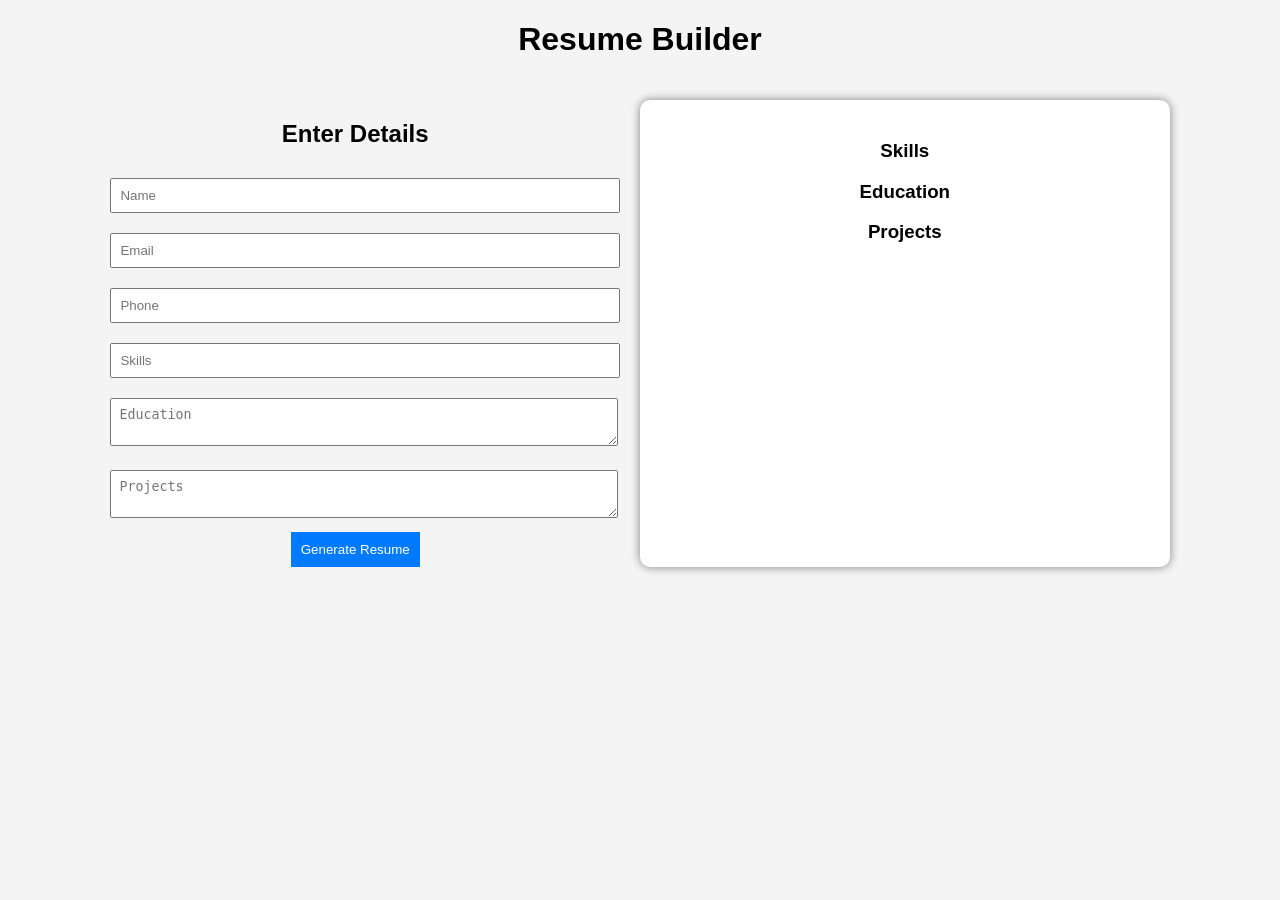
==== resume.html @ c64314fc "Add files via upload" ====
<!DOCTYPE html>
<html>
<head>
<title>Resume Builder</title>

<style>

body{
font-family: Arial;
background:#f4f4f4;
text-align:center;
}

.container{
display:flex;
justify-content:center;
gap:40px;
padding:20px;
}

.form{
width:40%;
}

.resume{
width:40%;
background:white;
padding:20px;
border-radius:10px;
box-shadow:0px 0px 10px gray;
}

input,textarea{
width:100%;
margin:10px 0;
padding:8px;
}

button{
padding:10px;
background:#007bff;
color:white;
border:none;
cursor:pointer;
}

</style>
</head>

<body>

<h1>Resume Builder</h1>

<div class="container">

<div class="form">

<h2>Enter Details</h2>

<input id="name" placeholder="Name">
<input id="email" placeholder="Email">
<input id="phone" placeholder="Phone">
<input id="skills" placeholder="Skills">

<textarea id="education" placeholder="Education"></textarea>
<textarea id="projects" placeholder="Projects"></textarea>

<button onclick="generateResume()">Generate Resume</button>

</div>


<div class="resume">

<h2 id="rname"></h2>
<p id="remail"></p>
<p id="rphone"></p>

<h3>Skills</h3>
<p id="rskills"></p>

<h3>Education</h3>
<p id="reducation"></p>

<h3>Projects</h3>
<p id="rprojects"></p>

</div>

</div>

<script>

function generateResume(){

document.getElementById("rname").innerText =
document.getElementById("name").value;

document.getElementById("remail").innerText =
document.getElementById("email").value;

document.getElementById("rphone").innerText =
document.getElementById("phone").value;

document.getElementById("rskills").innerText =
document.getElementById("skills").value;

document.getElementById("reducation").innerText =
document.getElementById("education").value;

document.getElementById("rprojects").innerText =
document.getElementById("projects").value;

}

</script>

</body>
</html>
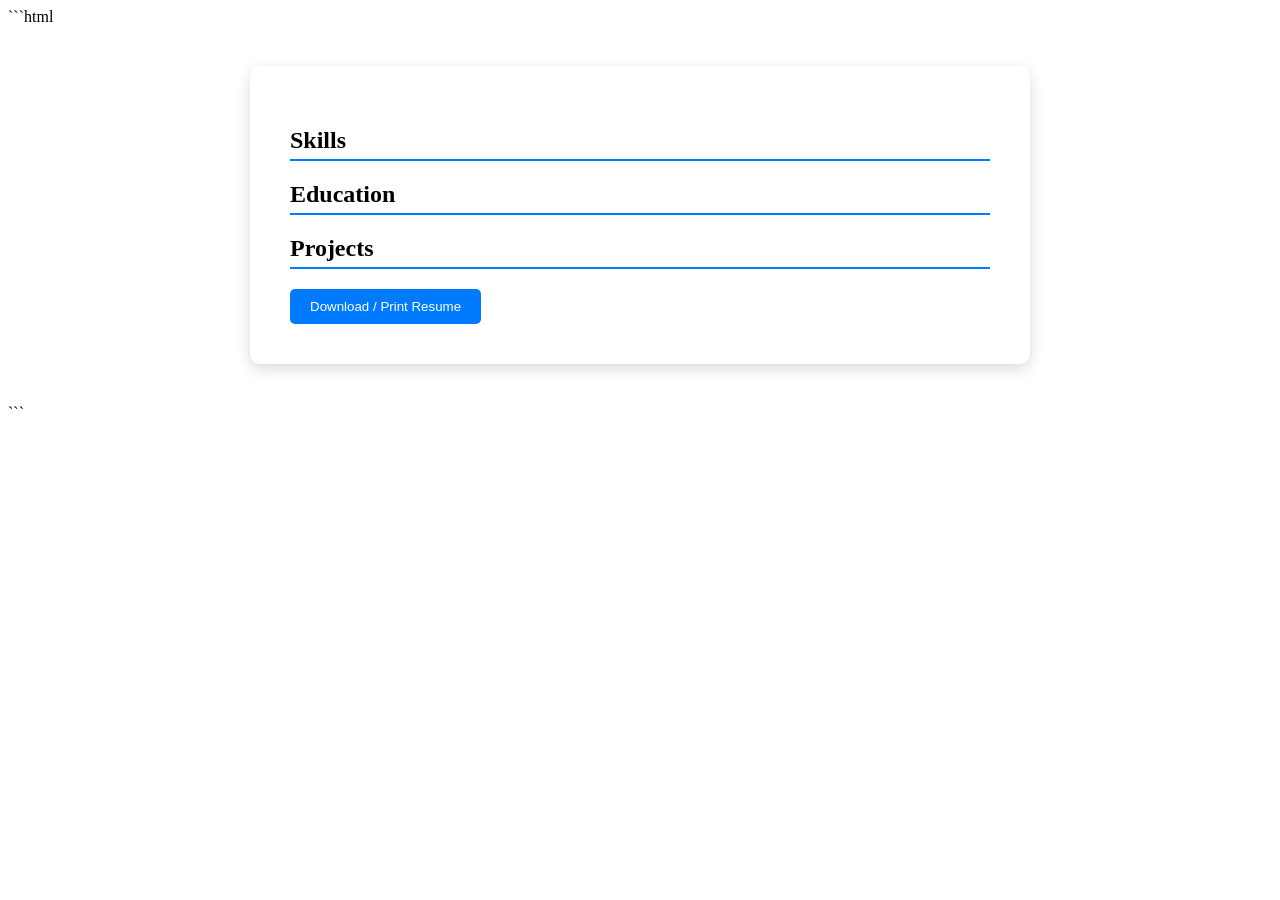
==== commit 9360613f: "Add files via upload" ====
--- a/resume.html
+++ b/resume.html
@@ -1,119 +1,45 @@
+```html
 <!DOCTYPE html>
 <html>
 <head>
-<title>Resume Builder</title>
-
-<style>
-
-body{
-font-family: Arial;
-background:#f4f4f4;
-text-align:center;
-}
-
-.container{
-display:flex;
-justify-content:center;
-gap:40px;
-padding:20px;
-}
-
-.form{
-width:40%;
-}
-
-.resume{
-width:40%;
-background:white;
-padding:20px;
-border-radius:10px;
-box-shadow:0px 0px 10px gray;
-}
-
-input,textarea{
-width:100%;
-margin:10px 0;
-padding:8px;
-}
-
-button{
-padding:10px;
-background:#007bff;
-color:white;
-border:none;
-cursor:pointer;
-}
-
-</style>
+<title>Your Resume</title>
+<link rel="stylesheet" href="style.css">
 </head>
 
 <body>
 
-<h1>Resume Builder</h1>
+<div class="resume-box">
 
-<div class="container">
+<h1 id="name"></h1>
+<p id="email"></p>
+<p id="phone"></p>
 
-<div class="form">
+<h2>Skills</h2>
+<p id="skills"></p>
 
-<h2>Enter Details</h2>
+<h2>Education</h2>
+<p id="education"></p>
 
-<input id="name" placeholder="Name">
-<input id="email" placeholder="Email">
-<input id="phone" placeholder="Phone">
-<input id="skills" placeholder="Skills">
+<h2>Projects</h2>
+<p id="projects"></p>
 
-<textarea id="education" placeholder="Education"></textarea>
-<textarea id="projects" placeholder="Projects"></textarea>
-
-<button onclick="generateResume()">Generate Resume</button>
-
-</div>
-
-
-<div class="resume">
-
-<h2 id="rname"></h2>
-<p id="remail"></p>
-<p id="rphone"></p>
-
-<h3>Skills</h3>
-<p id="rskills"></p>
-
-<h3>Education</h3>
-<p id="reducation"></p>
-
-<h3>Projects</h3>
-<p id="rprojects"></p>
-
-</div>
+<button onclick="window.print()">Download / Print Resume</button>
 
 </div>
 
 <script>
 
-function generateResume(){
+const params = new URLSearchParams(window.location.search);
 
-document.getElementById("rname").innerText =
-document.getElementById("name").value;
-
-document.getElementById("remail").innerText =
-document.getElementById("email").value;
-
-document.getElementById("rphone").innerText =
-document.getElementById("phone").value;
-
-document.getElementById("rskills").innerText =
-document.getElementById("skills").value;
-
-document.getElementById("reducation").innerText =
-document.getElementById("education").value;
-
-document.getElementById("rprojects").innerText =
-document.getElementById("projects").value;
-
-}
+document.getElementById("name").innerText = params.get("name");
+document.getElementById("email").innerText = params.get("email");
+document.getElementById("phone").innerText = params.get("phone");
+document.getElementById("skills").innerText = params.get("skills");
+document.getElementById("education").innerText = params.get("education");
+document.getElementById("projects").innerText = params.get("projects");
 
 </script>
 
 </body>
-</html>+</html>
+```
--- a/style.css
+++ b/style.css
@@ -0,0 +1,57 @@
+```css
+body{
+font-family: Arial;
+background:#f4f6f9;
+margin:0;
+padding:0;
+}
+
+.container{
+width:400px;
+margin:60px auto;
+background:white;
+padding:30px;
+border-radius:10px;
+box-shadow:0 4px 10px rgba(0,0,0,0.1);
+text-align:center;
+}
+
+input,textarea{
+width:100%;
+padding:10px;
+margin:10px 0;
+border:1px solid #ccc;
+border-radius:5px;
+}
+
+button{
+background:#007bff;
+color:white;
+border:none;
+padding:10px 20px;
+border-radius:5px;
+cursor:pointer;
+}
+
+button:hover{
+background:#0056b3;
+}
+
+.resume-box{
+width:700px;
+margin:40px auto;
+background:white;
+padding:40px;
+border-radius:10px;
+box-shadow:0 5px 15px rgba(0,0,0,0.15);
+}
+
+.resume-box h1{
+margin-bottom:5px;
+}
+
+.resume-box h2{
+border-bottom:2px solid #007bff;
+padding-bottom:5px;
+}
+```
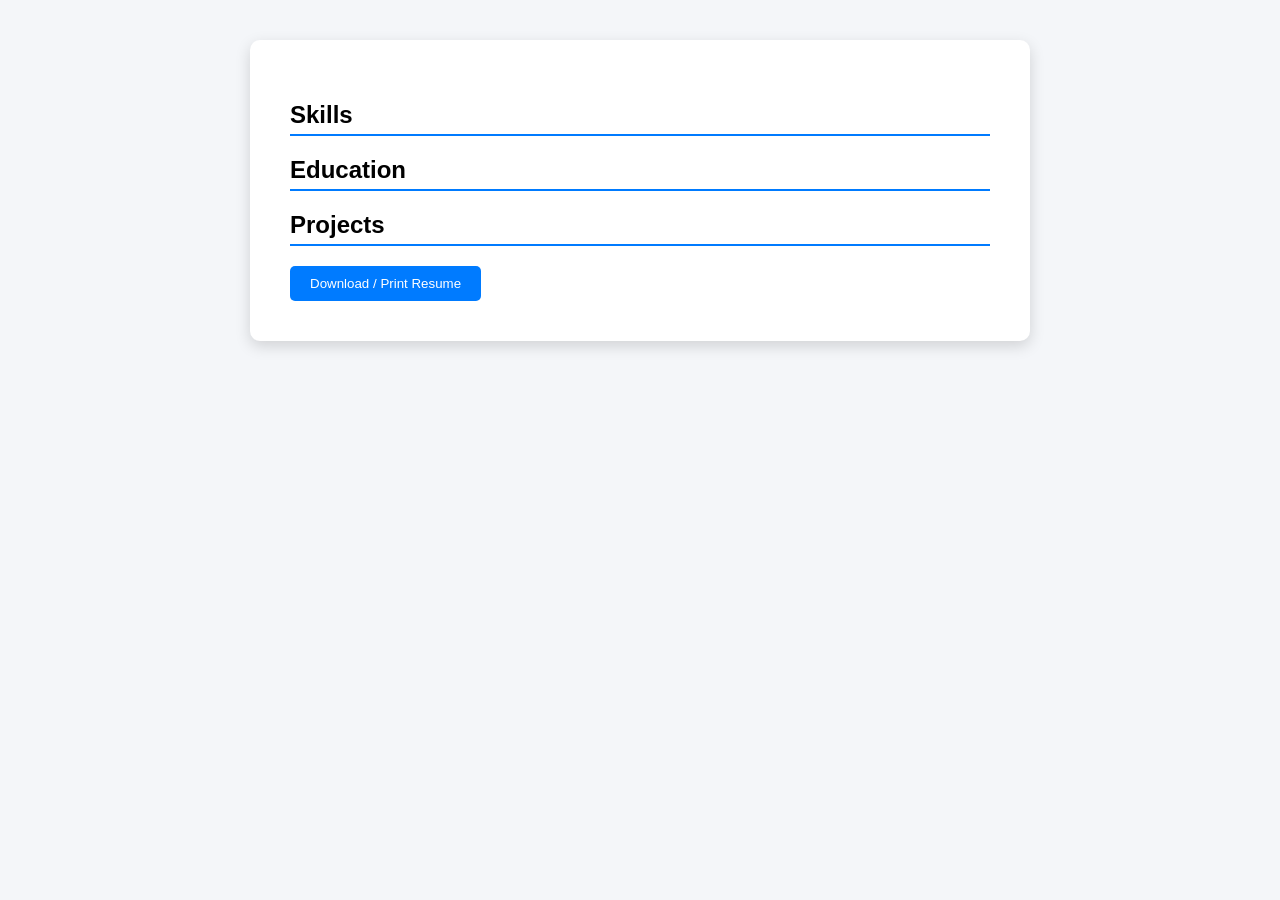
==== commit a83e4e80: "Update resume.html" ====
--- a/resume.html
+++ b/resume.html
@@ -1,4 +1,4 @@
-```html
+
 <!DOCTYPE html>
 <html>
 <head>
@@ -42,4 +42,3 @@
 
 </body>
 </html>
-```
--- a/style.css
+++ b/style.css
@@ -1,4 +1,4 @@
-```css
+
 body{
 font-family: Arial;
 background:#f4f6f9;
@@ -54,4 +54,3 @@
 border-bottom:2px solid #007bff;
 padding-bottom:5px;
 }
-```
